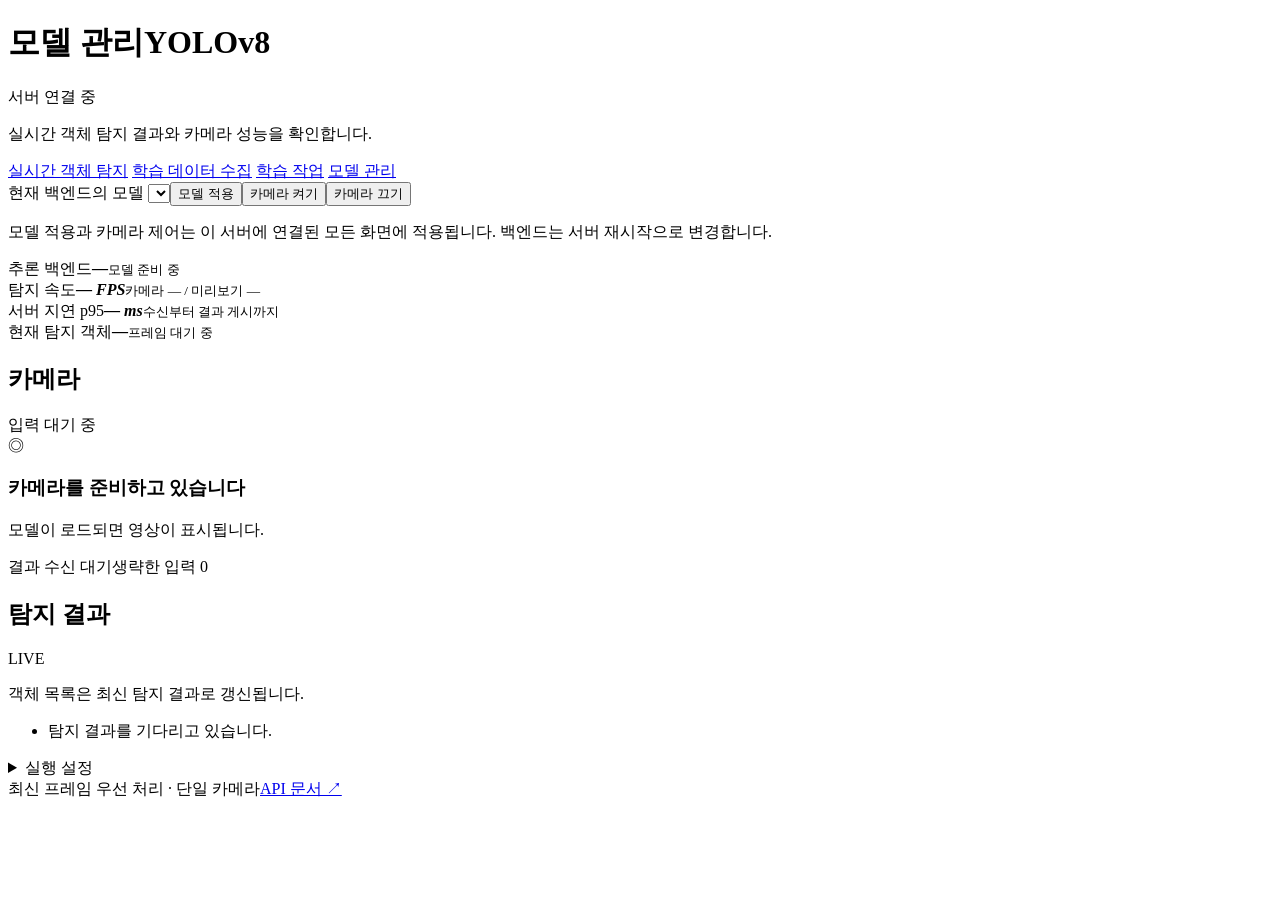
==== web/app/static/training.html @ 27844b17 "style(web): 웹 화면을 갤럭시 앱·관제 프로그램과 같은 네이비·스카이블루 디자인으로 통일 - 청록·민트 계열 색을 앱 팔레트(네이비 #0F172A, 스카이 #38BDF8)" ====
<!doctype html>
<html lang="ko">
<head>
  <meta charset="utf-8">
  <meta name="viewport" content="width=device-width, initial-scale=1">
  <title>모델 관리 · Vision Lab</title>
  <link rel="stylesheet" href="/static/style.css">
  <link rel="stylesheet" href="/static/model-manager.css">
  <link rel="stylesheet" href="/static/dataset-picker.css">
  <link rel="stylesheet" href="/static/station-shell.css">
  <link rel="stylesheet" href="/static/theme.css">
  <script type="module" src="/static/station-nav.js"></script>
  <script src="/static/app.js" defer></script>
  <script src="/static/model-manager.js" defer></script>
  <script src="/static/dataset-picker.js" defer></script>
  <script src="/static/training.js" defer></script>
</head>
<body class="station-shell" data-workspace="training">
  <aside class="station-rail" id="station-rail"></aside>
  <main>
    <header>
      <h1><b>모델 관리</b><span>YOLOv8</span></h1>
      <div class="status" id="status-pill"><i></i><span id="state" role="status">서버 연결 중</span></div>
    </header>
    <aside id="training-product" class="product-context" hidden>
      <div><strong id="training-product-name"></strong>
        <p>상품 사진을 수집하고, 유지할 기존 클래스와 새 클래스를 함께 포함한 데이터셋으로 학습하세요. 새 모델을 적용한 뒤 재고에서 클래스를 연결하세요.</p></div>
      <a id="training-product-return" href="/#stock">재고에서 클래스 연결</a>
    </aside>
    <p class="intro" id="live-intro">실시간 객체 탐지 결과와 카메라 성능을 확인합니다.</p>
    <nav class="tabs" id="training-tabs" aria-label="모델 학습 메뉴">
      <a href="#live" data-tab="live">실시간 객체 탐지</a>
      <a href="#collect" data-tab="collect">학습 데이터 수집</a>
      <a href="#jobs" data-tab="jobs">학습 작업</a>
      <a href="#models" data-tab="models">모델 관리</a>
    </nav>
    <p id="action-message" role="status" hidden></p>
    <div id="live-controls"><div class="controls"><label>현재 백엔드의 모델 <select id="live-model"></select></label><button id="activate-model">모델 적용</button><button id="camera-on">카메라 켜기</button><button class="secondary" id="camera-off">카메라 끄기</button><span id="active-version"></span></div>
    <p class="hint">모델 적용과 카메라 제어는 이 서버에 연결된 모든 화면에 적용됩니다. 백엔드는 서버 재시작으로 변경합니다.</p>
    </div>
    <section id="collect-controls" class="tab-page" hidden>
      <h2>중앙 물체 촬영</h2><p>사진 수집을 시작하면 현재 모델이 탐지한 물체를 저장합니다. 중앙에 물체 하나를 놓고 각도·배경을 바꿔 수집하세요.</p>
      <div class="form-grid">
        <label>라벨 클래스<select id="class-select"></select></label><label>새 클래스 이름<input id="class-name" maxlength="80" placeholder="예: 내 보온병"></label><button id="add-class">클래스 등록</button>
        <label>촬영 환경 그룹<select id="group-select"></select></label><label>새 환경 이름<input id="group-name" maxlength="80" placeholder="예: 창가 · 오전 · 책상"></label><button id="add-group">새 환경 등록</button>
        <label>수집 모델<select id="teacher-model"></select></label><label>저장 간격 (ms)<input id="interval" type="number" min="100" max="2000" value="250"></label><label>최소 confidence<input id="collection-conf" type="number" min="0.01" max="0.99" step="0.05" value="0.50"></label>
      </div>
      <p class="hint">같은 환경에서 중지·재시작할 때는 기존 그룹을 재사용하세요. 독립된 배경·조명·각도로 바꾼 경우에만 새 환경을 등록하세요.</p>
      <div class="controls"><button id="collect-start">사진 수집 시작</button><button id="collect-stop" class="danger">사진 저장 중지</button><strong id="collection-state" role="status">사진 저장 중지</strong></div>
      <p id="collection-counts" class="hint"></p>
    </section>
    <div id="vision">
    <section class="metrics" aria-label="실시간 성능">
      <article><span>추론 백엔드</span><strong id="backend">—</strong><small id="model">모델 준비 중</small></article>
      <article><span>탐지 속도</span><strong><b id="fps">—</b><em> FPS</em></strong><small id="capture-fps">카메라 — / 미리보기 —</small></article>
      <article><span>서버 지연 p95</span><strong><b id="latency">—</b><em> ms</em></strong><small>수신부터 결과 게시까지</small></article>
      <article><span>현재 탐지 객체</span><strong id="count">—</strong><small id="frame-id">프레임 대기 중</small></article>
    </section>
    <section class="workspace">
      <article class="camera-panel">
        <div class="panel-title"><h2>카메라</h2><span id="resolution">입력 대기 중</span></div>
        <div class="viewport">
          <div id="center-roi" hidden><span>중앙에 물체 하나</span></div>
          <div id="candidate-box" hidden></div>
          <img id="preview" alt="객체 탐지 박스가 포함된 카메라 영상" hidden>
          <div id="placeholder"><div class="camera-icon">◎</div><h3 id="placeholder-title">카메라를 준비하고 있습니다</h3><p id="placeholder-detail">모델이 로드되면 영상이 표시됩니다.</p></div>
        </div>
        <footer><span id="frame-age">결과 수신 대기</span><span id="drops">생략한 입력 0</span></footer>
      </article>
      <aside class="objects-panel">
        <div class="panel-title"><h2>탐지 결과</h2><span class="tag">LIVE</span></div>
        <p class="list-note">객체 목록은 최신 탐지 결과로 갱신됩니다.</p>
        <ul id="objects"><li class="empty">탐지 결과를 기다리고 있습니다.</li></ul>
      </aside>
    </section>
    <p id="error" class="error" role="alert" hidden></p>
    </div>
    <section id="review-page" class="tab-page" hidden>
      <h2>데이터 검토</h2><p>자동 박스가 물체 전체를 정확히 감싸는 사진만 승인하세요. 유사 묶음은 검토 보조 정보이며 자동 삭제하지 않습니다.</p>
      <div class="controls"><label>촬영 세션<select id="review-session"></select></label><button id="load-samples">사진 불러오기</button><button id="select-samples">전체 선택 / 해제</button><button id="approve-samples">선택 승인</button><button class="secondary" id="exclude-samples">선택 제외</button></div>
      <p id="review-summary"></p><div id="samples" class="samples"></div>
      <div class="controls"><button id="build-dataset">누적 승인 자료로 데이터셋 고정</button><span class="hint">한 환경의 승인 사진도 데이터셋으로 저장할 수 있습니다. 학습하려면 각 클래스에 독립 검증 자료가 필요합니다.</span></div>
    </section>
    <section id="jobs-page" class="tab-page" hidden>
      <h2>학습 작업</h2><p>학습·평가·변환 동안 카메라를 해제합니다. 완료 후 이전 모델로 탐지를 재개하며 사진 저장은 재개하지 않습니다.</p>
      <section class="dataset-selection" aria-labelledby="dataset-heading">
        <div class="ds-row"><h3 id="dataset-heading">학습 데이터셋</h3><button id="dataset-open" aria-haspopup="dialog">데이터셋 선택</button></div>
        <div id="dataset-selection-info" hidden>
          <strong id="dataset-selected-title"></strong><p id="dataset-selected-meta" class="hint"></p>
          <h4>학습 후 모델의 인식 클래스 <small id="dataset-selected-count"></small></h4>
          <div id="dataset-selected-classes" class="ds-chips"></div>
        </div>
        <p id="dataset-note" class="hint" aria-live="polite">학습에 사용할 고정 데이터셋을 선택하세요.</p>
      </section>
      <dialog id="dataset-dialog" aria-labelledby="ds-title" aria-describedby="ds-description">
        <div class="ds-row ds-head">
          <div><h2 id="ds-title">학습 데이터셋 선택</h2><p id="ds-description">사진 구성과 클래스별 학습·검증 자료를 확인하세요.</p></div>
          <button id="ds-close" class="secondary" aria-label="닫기">×</button>
        </div>
        <div class="ds-body">
          <aside class="ds-library">
            <h3>고정된 데이터셋 <small id="ds-count"></small></h3>
            <input id="ds-search" type="search" aria-label="클래스명 또는 데이터셋 ID 검색" placeholder="클래스명 또는 ID 검색" autofocus>
            <nav id="ds-list" aria-label="데이터셋 목록"></nav>
          </aside>
          <section class="ds-detail" aria-label="검토 중인 데이터셋">
            <div id="ds-feedback" role="status"></div><button type="button" id="ds-retry" class="secondary" hidden>다시 시도</button>
            <div id="ds-profile" hidden>
              <div class="ds-row"><h3 id="ds-name"></h3><span id="ds-state"></span></div><p id="ds-date" class="hint"></p>
              <dl class="ds-metrics"><div><dt>전체 사진</dt><dd id="ds-total"></dd></div><div><dt>촬영 환경</dt><dd id="ds-groups"></dd></div><div><dt>인식 클래스</dt><dd id="ds-class-count"></dd></div></dl>
              <h4>사진 분할</h4><div class="ds-bar" aria-hidden="true"><span id="ds-train-bar"></span></div>
              <div class="ds-row ds-legend"><span id="ds-train"></span><span id="ds-val"></span></div>
              <h4>학습 후 모델의 인식 클래스</h4>
              <table aria-label="클래스별 사진 수"><thead><tr><th scope="col">ID</th><th scope="col">클래스</th><th scope="col">학습</th><th scope="col">검증</th></tr></thead><tbody id="ds-rows"></tbody></table>
              <p id="ds-warning" class="ds-warning" hidden></p>
              <details id="ds-id-details"><summary>데이터셋 ID 확인</summary><code id="ds-id"></code></details>
            </div>
          </section>
        </div>
        <div class="ds-row ds-foot"><span id="ds-candidate"></span><div><button id="ds-cancel" class="secondary">취소</button> <button id="ds-confirm" disabled>이 데이터셋 선택</button></div></div>
      </dialog>
      <div class="form-grid"><label>초기 가중치<select id="initial-model"><option value="">YOLOv8n 사전 학습 가중치</option></select></label><label>Batch<input id="train-batch" type="number" value="4" min="1" max="16"></label><label>최대 epochs<input id="train-epochs" type="number" value="50" min="1" max="300"></label><label>Patience<input id="train-patience" type="number" value="10" min="1" max="100"></label><button id="train-start" disabled aria-describedby="dataset-note">새 버전 학습 시작</button></div>
      <p class="hint">MPS · 640 × 640 · workers 0 · RAM cache 끔. 메모리 부족 시 batch를 줄여 새 작업으로 재시도하세요.</p>
      <div id="jobs-list" class="record-list"></div><pre id="job-log" hidden></pre>
    </section>
    <section id="models-page" hidden aria-labelledby="registry-heading">
      <div class="registry-bar"><h2 id="registry-heading">모델 관리</h2><span id="registry-active" class="registry-active"></span></div>
      <div class="registry-grid">
        <aside class="registry-panel library"><h3>보관된 모델 <small id="registry-count"></small></h3><nav id="models-list" aria-label="보관된 모델 버전"></nav></aside>
        <article class="registry-panel profile" id="model-profile" hidden>
          <div class="registry-row profile-title"><div><small id="model-kind"></small><h3><span id="model-name"></span> <span id="model-version" class="registry-version"></span></h3></div><button class="secondary" id="rename-model">이름 변경</button></div>
          <dl class="registry-facts"><div><dt>생성일 · KST</dt><dd id="model-date"></dd></div><div><dt>기반 모델 · 초기 가중치</dt><dd id="model-parent"></dd></div><div><dt>아키텍처</dt><dd id="model-architecture"></dd></div></dl>
          <section><div class="registry-row"><h4>인식 클래스 <small id="class-count"></small></h4><input id="class-search" type="search" aria-label="클래스 이름 또는 ID" placeholder="클래스 이름 또는 ID" hidden></div><div id="model-classes" class="registry-chips"></div></section>
          <section><h4>실행 형식과 성능</h4><div class="registry-scroll"><table><thead><tr><th>실행 형식</th><th>사용 상태</th><th>mAP50–95</th><th>추론 p95</th></tr></thead><tbody id="model-formats"></tbody></table></div><p class="hint" id="model-evaluation"></p></section>
          <details id="model-history"><summary>학습 이력 및 파일 정보</summary><dl id="model-metadata"></dl></details>
          <div class="registry-row registry-actions"><span>모델 적용은 연결된 모든 화면에 반영됩니다.</span><button id="use-version"></button></div>
        </article>
      </div>
      <dialog id="model-dialog" aria-labelledby="model-dialog-title"><form id="model-form">
        <h3 id="model-dialog-title"></h3><p id="model-dialog-note"></p>
        <label id="model-name-field">표시 이름<input id="model-new-name" autocomplete="off" aria-describedby="model-form-error"></label>
        <p id="model-form-error" role="alert"></p><div class="registry-dialog-actions"><button type="button" class="secondary" id="cancel-model-change">취소</button><button type="submit" id="submit-model-change"></button></div>
      </form></dialog>
    </section>
    <details class="settings"><summary>실행 설정</summary><p id="settings-values">설정을 불러오는 중입니다.</p><small>현재 실행값입니다. 설정 변경은 서버 재시작 후 적용됩니다.</small></details>
    <div class="bottom"><span>최신 프레임 우선 처리 · 단일 카메라</span><a href="/docs" target="_blank" rel="noopener">API 문서 ↗</a></div>
  </main>
</body>
</html>
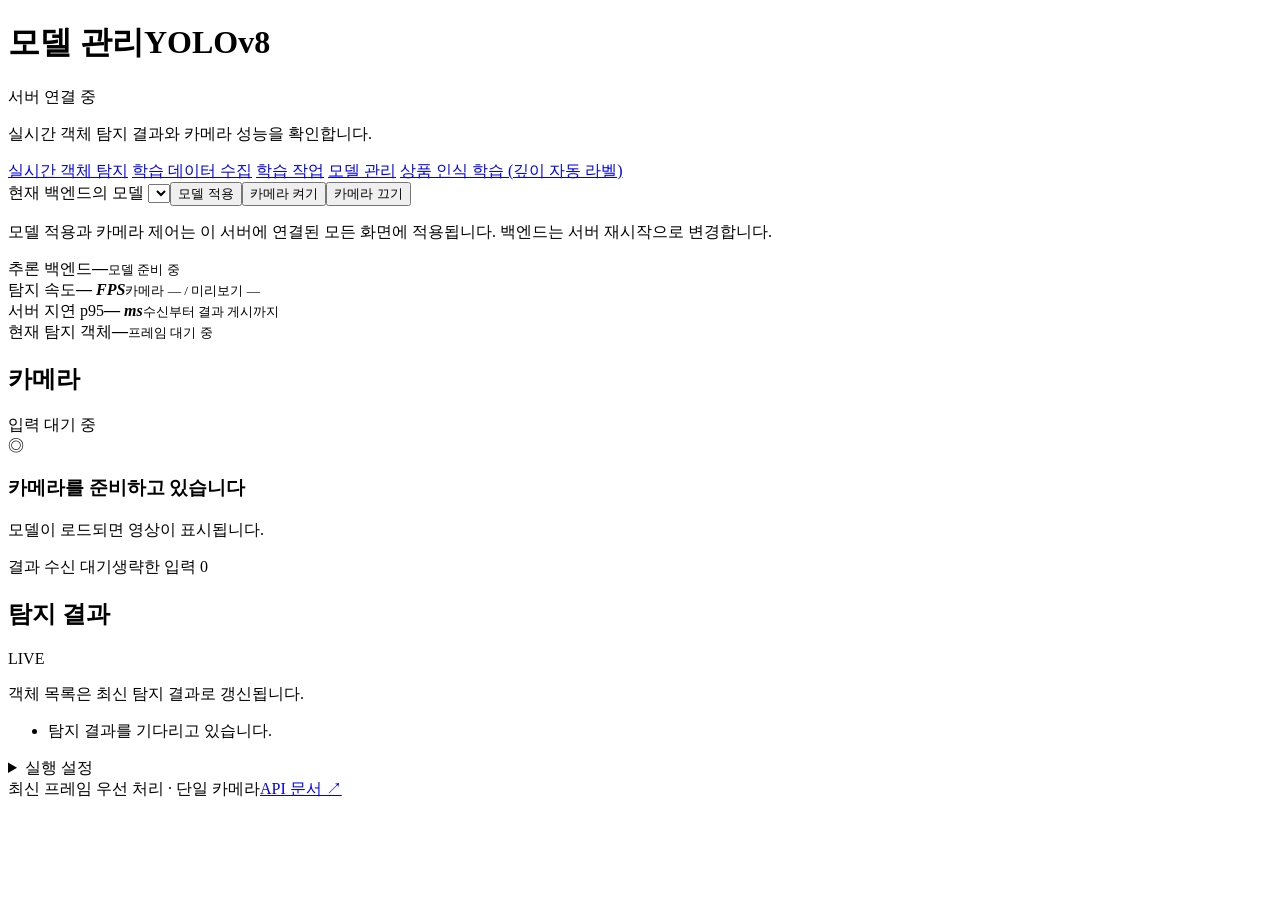
==== commit fb40c31f: "feat(vision): 상품 YOLO로 작업 영역 어디에 놓여도 물품을 찾아 집기 (--vision yolo) - 깊이 자동 라벨 촬영: 상품 하나만 놓고 버튼을 누르면 같은 프" ====
--- a/web/app/static/training.html
+++ b/web/app/static/training.html
@@ -33,6 +33,7 @@
       <a href="#collect" data-tab="collect">학습 데이터 수집</a>
       <a href="#jobs" data-tab="jobs">학습 작업</a>
       <a href="#models" data-tab="models">모델 관리</a>
+      <a href="/product-vision">상품 인식 학습 (깊이 자동 라벨)</a>
     </nav>
     <p id="action-message" role="status" hidden></p>
     <div id="live-controls"><div class="controls"><label>현재 백엔드의 모델 <select id="live-model"></select></label><button id="activate-model">모델 적용</button><button id="camera-on">카메라 켜기</button><button class="secondary" id="camera-off">카메라 끄기</button><span id="active-version"></span></div>
